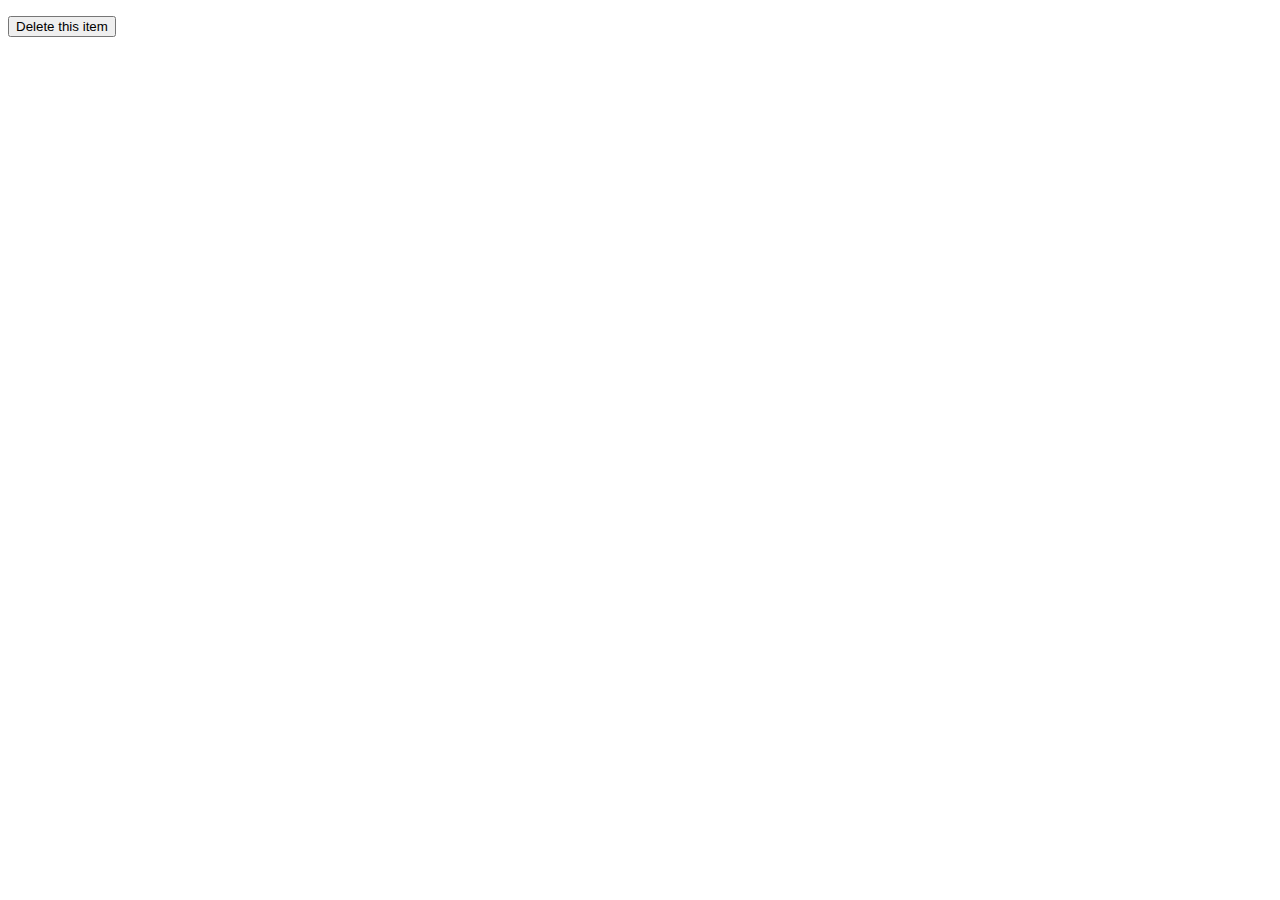
==== cart.html @ 235b4ebc "constructors, instantiations, event handler" ====
<!DOCTYPE html>
<html>
  <head>
    <meta charset="utf-8">
    <title>BusMall Shopping Cart</title>
  </head>
  <body>
    <ul id="unfilled-orders"></ul>

    <button type="button" name="delete">Delete this item</button>
  </body>
</html>
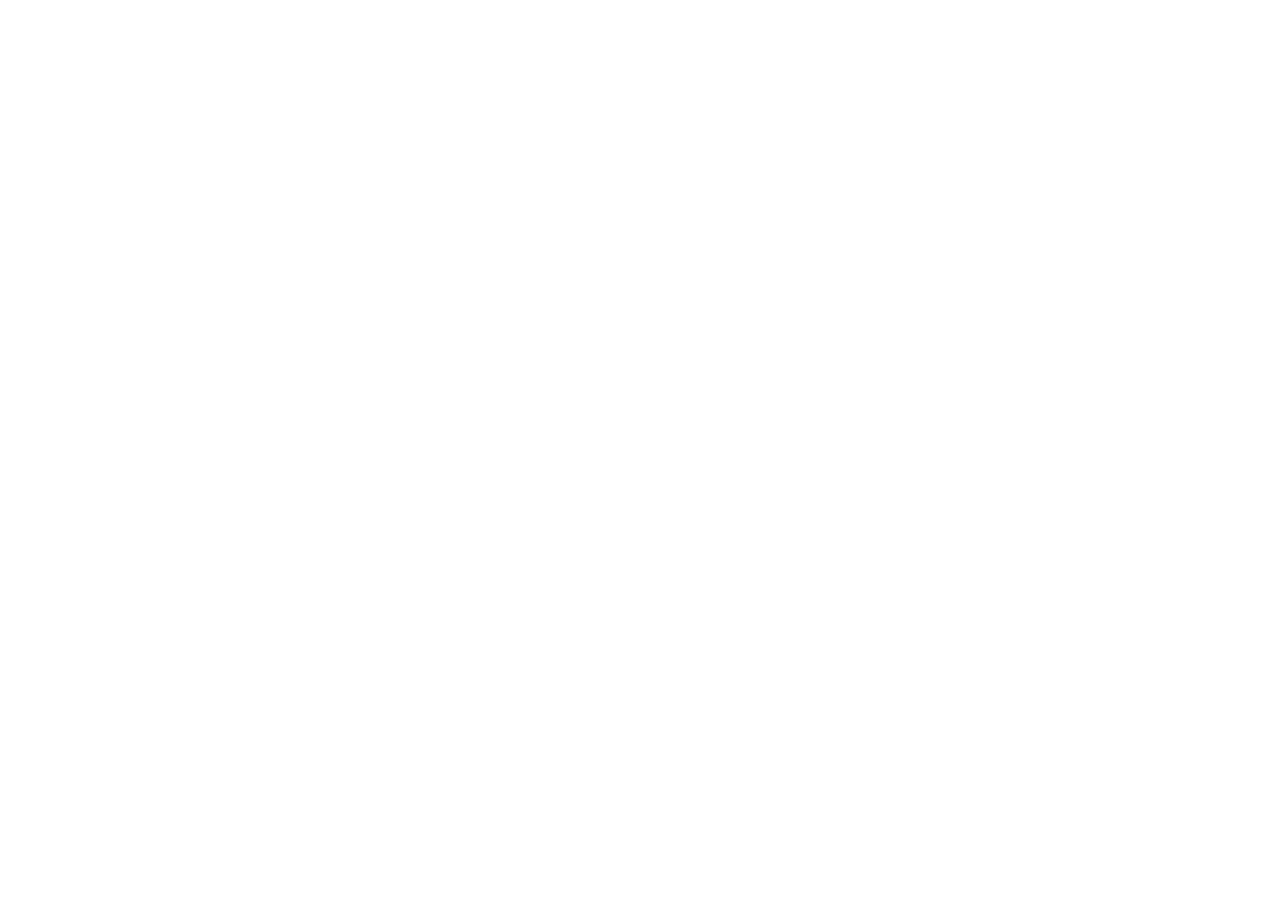
==== commit 7f4cc2e9: "Almost there" ====
--- a/cart.html
+++ b/cart.html
@@ -5,8 +5,11 @@
     <title>BusMall Shopping Cart</title>
   </head>
   <body>
-    <ul id="unfilled-orders"></ul>
+    <ul id="ordered">
 
-    <button type="button" name="delete">Delete this item</button>
+   </ul>
+
+<script src="list.js" ></script>
+
   </body>
 </html>
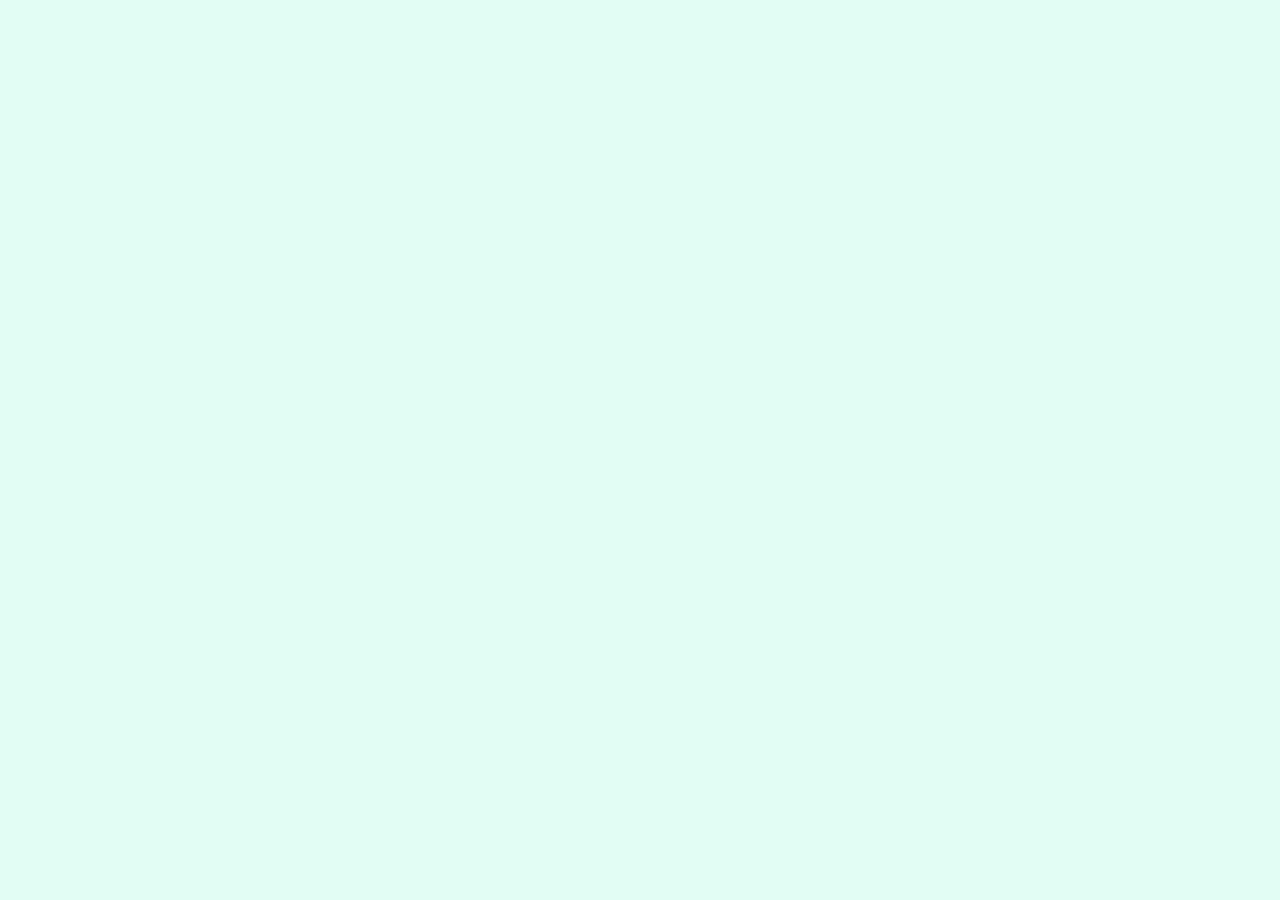
==== commit 304493e9: "add buttton goes to cart.html, added small style" ====
--- a/cart.html
+++ b/cart.html
@@ -2,14 +2,12 @@
 <html>
   <head>
     <meta charset="utf-8">
+    <link rel="stylesheet" href="style.css">
     <title>BusMall Shopping Cart</title>
   </head>
   <body>
-    <ul id="ordered">
+    <ul id="ordered"></ul>
 
-   </ul>
-
-<script src="list.js" ></script>
-
+   <script src="list.js" ></script>
   </body>
 </html>
--- a/style.css
+++ b/style.css
@@ -0,0 +1,24 @@
+body {
+  background-color: rgb(224, 252, 245);
+}
+
+form {
+  width: 50%;
+  margin: 0px auto;
+}
+
+fieldset {
+  border: 4px solid rgba(1, 93, 72, 0.9);
+  border-radius: 10px;
+}
+
+form input {
+  display: block;
+  width: 300px;
+  margin-bottom: 15px;
+}
+
+form select {
+  display: block;
+  margin-bottom: 15px;
+}
